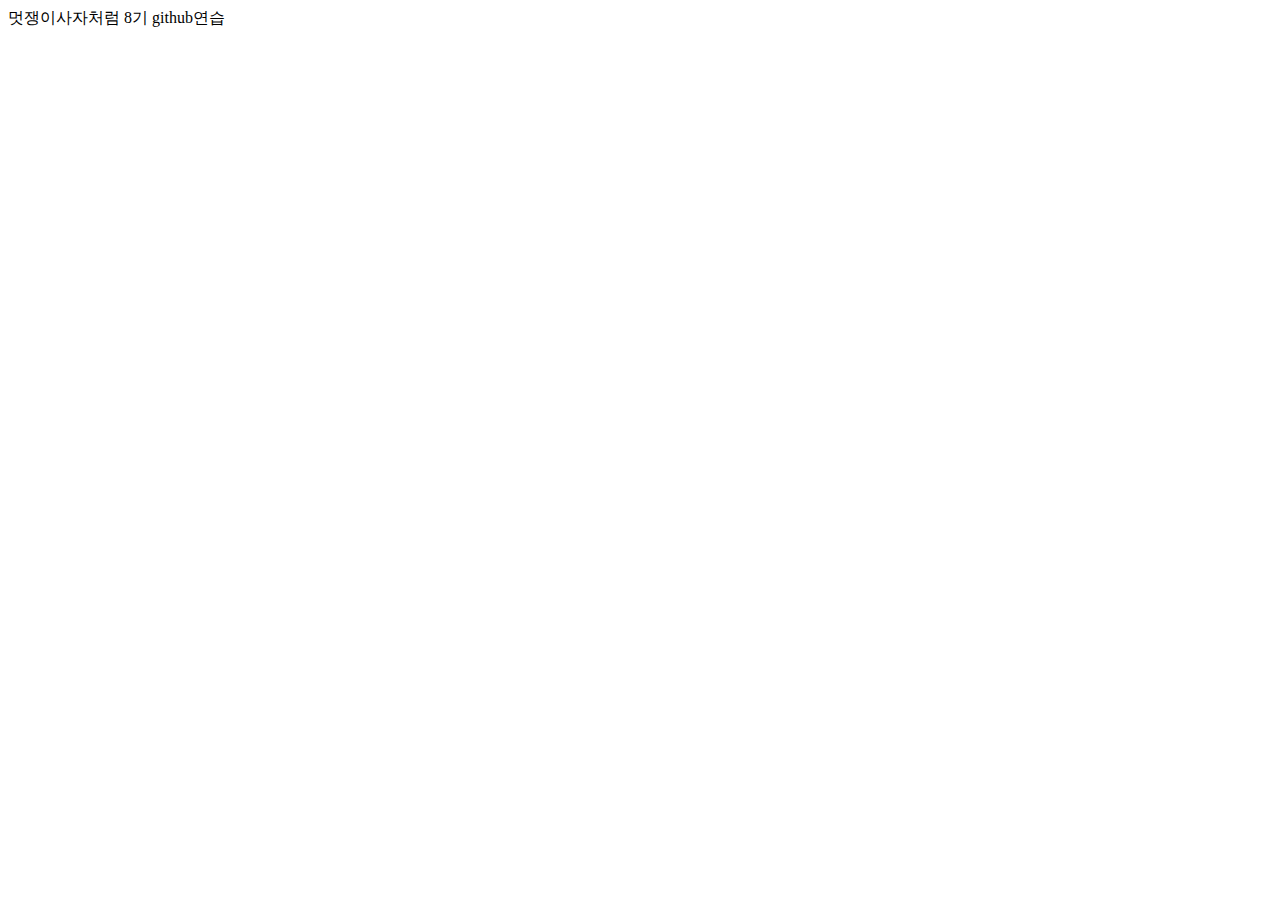
==== index.html @ 30102199 "멋사 8기 첫번째 커밋" ====
<!DOCTYPE html>
<html lang="en">
<head>
    <meta charset="UTF-8">
    <meta name="viewport" content="width=device-width, initial-scale=1.0">
    <title>Document</title>
</head>
<body>
    멋쟁이사자처럼 8기 github연습
</body>
</html>
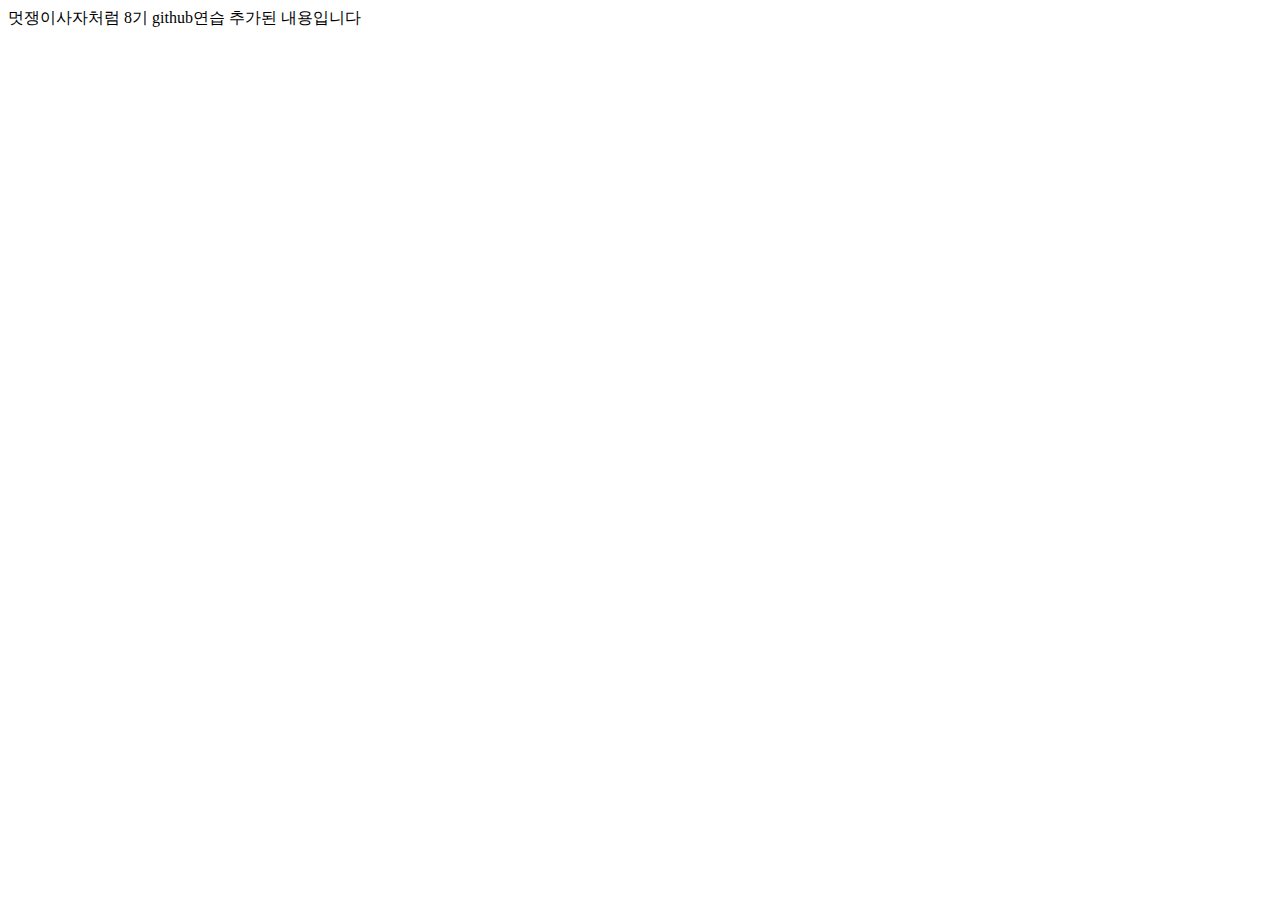
==== commit 9dd35aee: "두번째 커밋" ====
--- a/index.html
+++ b/index.html
@@ -7,5 +7,6 @@
 </head>
 <body>
     멋쟁이사자처럼 8기 github연습
+    추가된 내용입니다
 </body>
-</html>+</html>
